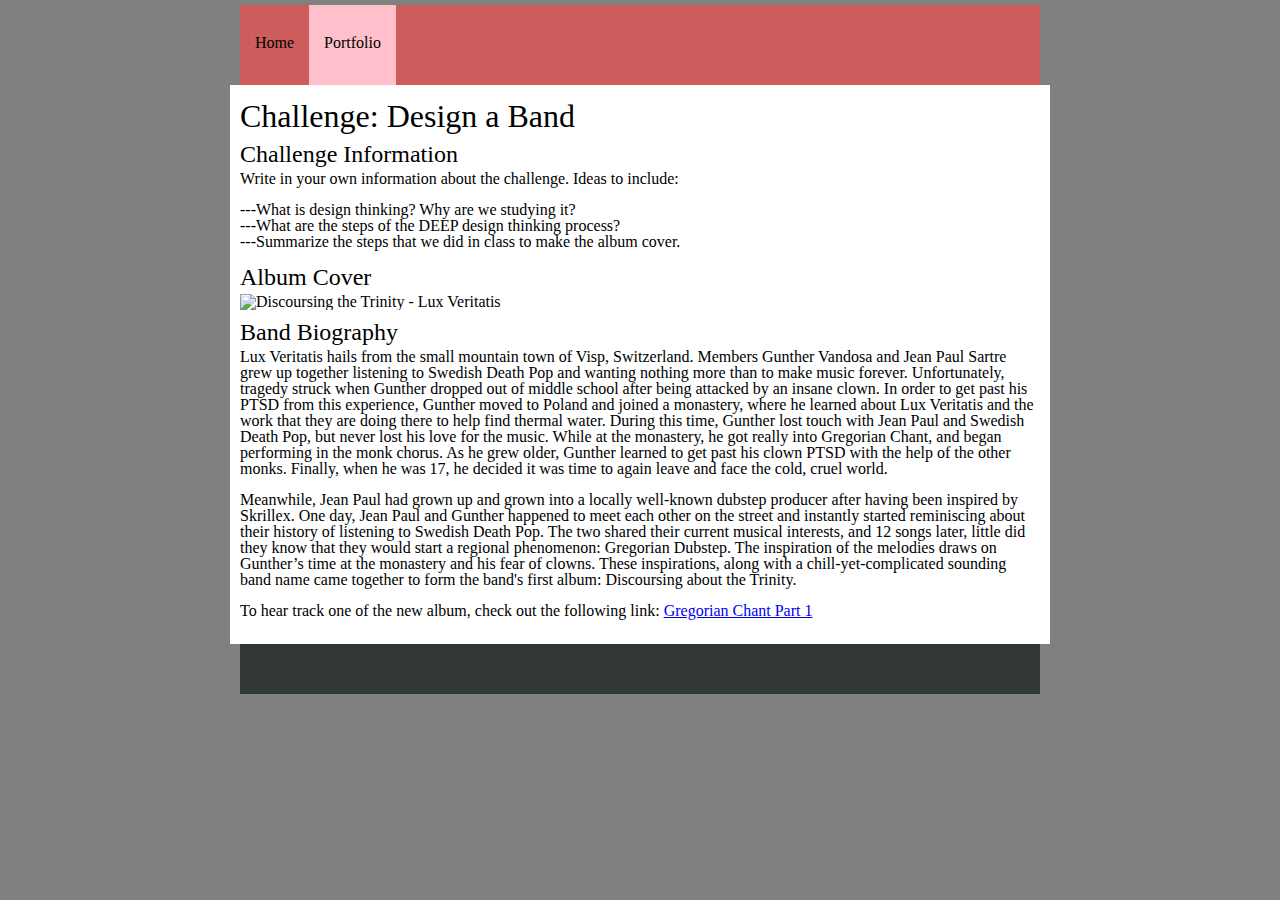
==== design_a_band.html @ 350c6699 "design a band starter code." ====
<!DOCTYPE html>
<html>
<head>
  <!-- TODO: Update your portfolio page title -->
  <title>Mr. Yoho - Design A Band</title>
  
  <!-- Linked Stylesheet (Controls Navbar and Footer) -->
  <link rel="stylesheet" type="text/css" href="./css/style.css">
  <style>
  /*Reset CSS below -- this gets rid of a lot of cross-browser bugs*/
  /************  DO NOT TOUCH ANY OF THE CSS BELOW ***************/

    html, body, div, span, applet, object, iframe,
    h1, h2, h3, h4, h5, h6, p, blockquote, pre,
    a, abbr, acronym, address, big, cite, code,
    del, dfn, em, img, ins, kbd, q, s, samp,
    small, strike, strong, sub, sup, tt, var,
    b, u, i, center,
    dl, dt, dd, ol, ul, li,
    fieldset, form, label, legend,
    table, caption, tbody, tfoot, thead, tr, th, td,
    article, aside, canvas, details, embed,
    figure, figcaption, footer, header, hgroup,
    menu, nav, output, ruby, section, summary,
    time, mark, audio, video {
      margin: 0;
      padding: 0;
      border: 0;
      font-size: 100%;
      font: inherit;
      vertical-align: baseline;
    }
    /* HTML5 display-role reset for older browsers */
    article, aside, details, figcaption, figure,
    footer, header, hgroup, menu, nav, section {
      display: block;
    }
    body {
      line-height: 1;
    }
    ol, ul {
      list-style: none;
    }
    blockquote, q {
      quotes: none;
    }
    blockquote:before, blockquote:after,
    q:before, q:after {
      content: '';
      content: none;
    }
    table {
      border-collapse: collapse;
      border-spacing: 0;
    }

  /**************  END OF RESET CSS   **************/
  </style>
  
  <!-- TODO: Change the CSS colors below so that it fits your website theme -->
  <style type="text/css" media="screen">
    body {
      background-color: gray;
      padding:5px;
      color:white;
      font-family: Verdana;
    }

    .main {
      display:block;
      clear: left;
      min-width: 600px;
      max-width: 800px;
      height:100%;
      margin:0 auto;
      background: white;
      color: black;
      padding: 10px;
    }
    
    h1 {
      font-size: 2em;
      margin-bottom: 5px;
      margin-top: 5px;
    }
    
    h2 {
      font-size: 1.5em;
      margin-bottom: 5px;
      margin-top: 10px;
    }
    
    p {
      margin-bottom: 15px;
    }

  </style>
</head>
<body>
    <div class="navbar">
        <ul class="navigation">
            <!-- TODO: Ensure that your Navbar is correct -->
            <li><a href="./index.html">Home</a></li>
            <li class="active"><a href="">Portfolio</a></li>
        </ul>
    </div>

  <div class="main">
    <h1>Challenge: Design a Band</h1>
    <h2>Challenge Information</h2>
    
    <p>
      Write in your own information about the challenge. Ideas to include:
      <ul>
        <li>---What is design thinking? Why are we studying it?</li>
        <li>---What are the steps of the DEEP design thinking process?</li>
        <li>---Summarize the steps that we did in class to make the album cover.</li>
      </ul>
    </p>
    
    <h2>Album Cover</h2>
    <img src="./img/portfolio/design_a_band/albumcover.png" alt="Discoursing the Trinity - Lux Veritatis">
    
    <h2>Band Biography</h2>
    <p>
      Lux Veritatis hails from the small mountain town of Visp, Switzerland. Members Gunther Vandosa and Jean Paul Sartre grew up together listening to Swedish Death Pop and wanting nothing more than to make music forever. Unfortunately, tragedy struck when Gunther dropped out of middle school after being attacked by an insane clown. In order to get past his PTSD from this experience, Gunther moved to Poland and joined a monastery, where he learned about Lux Veritatis and the work that they are doing there to help find thermal water. During this time, Gunther lost touch with Jean Paul and Swedish Death Pop, but never lost his love for the music. While at the monastery, he got really into Gregorian Chant, and began performing in the monk chorus. As he grew older, Gunther learned to get past his clown PTSD with the help of the other monks. Finally, when he was 17, he decided it was time to again leave and face the cold, cruel world.
    </p>
    
    <p>
      Meanwhile, Jean Paul had grown up and grown into a locally well-known dubstep producer after having been inspired by Skrillex. One day, Jean Paul and Gunther happened to meet each other on the street and instantly started reminiscing about their history of listening to Swedish Death Pop. The two shared their current musical interests, and 12 songs later, little did they know that they would start a regional phenomenon: Gregorian Dubstep. The inspiration of the melodies draws on Gunther’s time at the monastery and his fear of clowns. These inspirations, along with a chill-yet-complicated sounding band name came together to form the band's first album: Discoursing about the Trinity.
    </p>
    
    <p>
      To hear track one of the new album, check out the following link: <a href="https://www.youtube.com/watch?v=MgHclJGCOPY">Gregorian Chant Part 1</a>
    </p>
    
  </div>
  
  <div class="footer">
  </div>


</body>
</html>
---- css/style.css ----
/* NAVBAR CSS BEGIN */
    .nav li {
      line-height: 40px;
      padding:20px;
      list-style: none;
      display: inline-block;
      background-color: white;
    }

    /* Select all child links in a nav element */
    .nav a {
      text-decoration: none;
    }

    .navbar-outside {
      display:block;
      background-color: white;
      height:80px;
    }

    .navbar {
      display:block;
      background-color: indianRed;
      height:80px;
      margin:0 auto;
      min-width:600px;
      max-width:800px;
    }

    .navigation li {
      padding: 30px 15px;
      list-style: none;
      text-decoration: none;
      float:left;
      height: 20px;
    }

    .navigation li a {
      text-decoration: none;
      color: black;
    }

    .navigation li:hover {
      background-color: mistyRose;
    }
    
    .active {
        background-color: pink;
        color: white;
    }
    /* END NAVBAR CSS */
    
    /* FOOTER */
    .footer{
      min-width:600px;
      max-width:800px;
      margin:0 auto;
      background-color: #313732;
      height:50px;
      clear:both;
    }
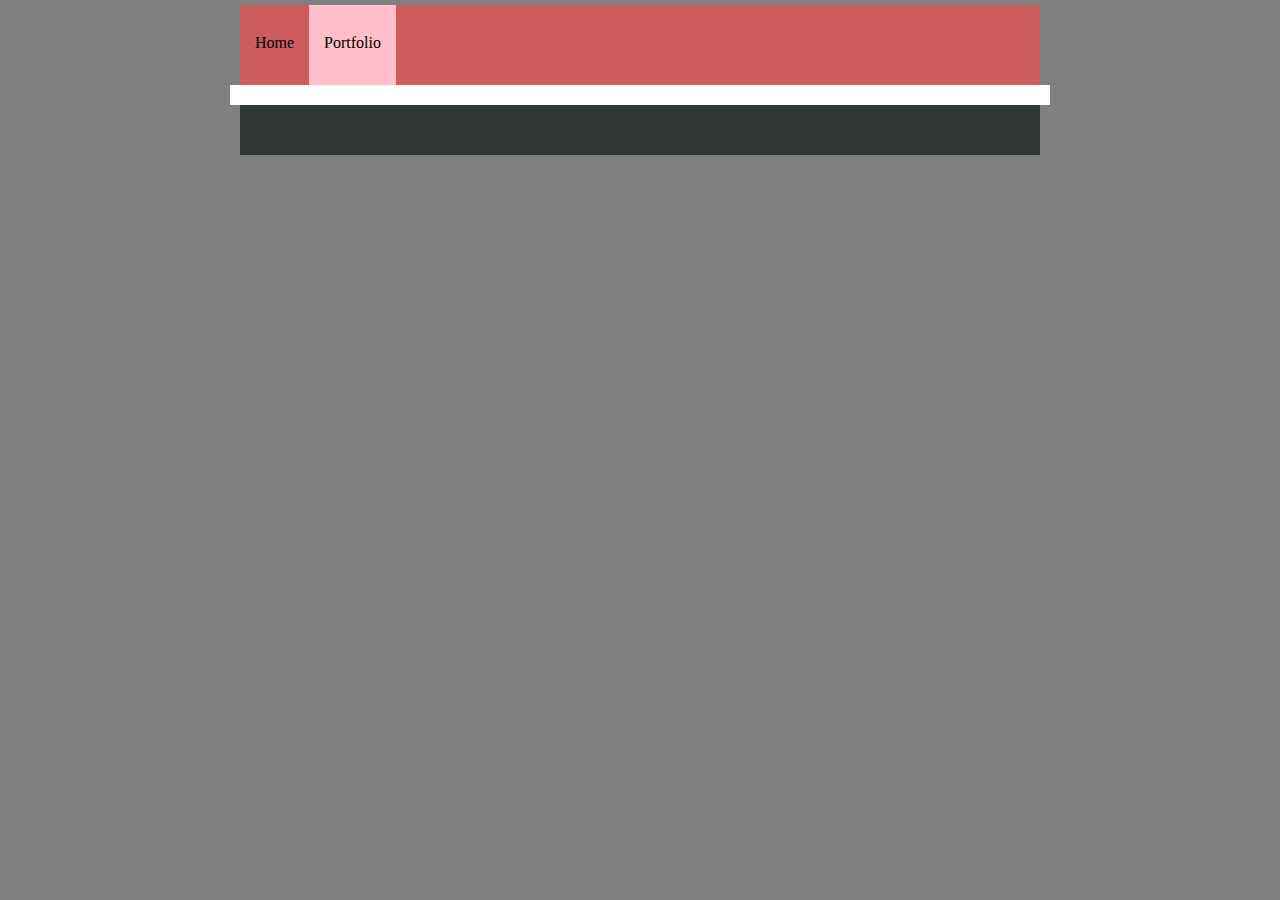
==== commit 2b475be6: "intermediate starter code for design a band." ====
--- a/design_a_band.html
+++ b/design_a_band.html
@@ -2,7 +2,7 @@
 <html>
 <head>
   <!-- TODO: Update your portfolio page title -->
-  <title>Mr. Yoho - Design A Band</title>
+  <title>Your Name - Design A Band</title>
   
   <!-- Linked Stylesheet (Controls Navbar and Footer) -->
   <link rel="stylesheet" type="text/css" href="./css/style.css">
@@ -106,33 +106,8 @@
     </div>
 
   <div class="main">
-    <h1>Challenge: Design a Band</h1>
-    <h2>Challenge Information</h2>
+    <!-- TODO: Create your page here -->
     
-    <p>
-      Write in your own information about the challenge. Ideas to include:
-      <ul>
-        <li>---What is design thinking? Why are we studying it?</li>
-        <li>---What are the steps of the DEEP design thinking process?</li>
-        <li>---Summarize the steps that we did in class to make the album cover.</li>
-      </ul>
-    </p>
-    
-    <h2>Album Cover</h2>
-    <img src="./img/portfolio/design_a_band/albumcover.png" alt="Discoursing the Trinity - Lux Veritatis">
-    
-    <h2>Band Biography</h2>
-    <p>
-      Lux Veritatis hails from the small mountain town of Visp, Switzerland. Members Gunther Vandosa and Jean Paul Sartre grew up together listening to Swedish Death Pop and wanting nothing more than to make music forever. Unfortunately, tragedy struck when Gunther dropped out of middle school after being attacked by an insane clown. In order to get past his PTSD from this experience, Gunther moved to Poland and joined a monastery, where he learned about Lux Veritatis and the work that they are doing there to help find thermal water. During this time, Gunther lost touch with Jean Paul and Swedish Death Pop, but never lost his love for the music. While at the monastery, he got really into Gregorian Chant, and began performing in the monk chorus. As he grew older, Gunther learned to get past his clown PTSD with the help of the other monks. Finally, when he was 17, he decided it was time to again leave and face the cold, cruel world.
-    </p>
-    
-    <p>
-      Meanwhile, Jean Paul had grown up and grown into a locally well-known dubstep producer after having been inspired by Skrillex. One day, Jean Paul and Gunther happened to meet each other on the street and instantly started reminiscing about their history of listening to Swedish Death Pop. The two shared their current musical interests, and 12 songs later, little did they know that they would start a regional phenomenon: Gregorian Dubstep. The inspiration of the melodies draws on Gunther’s time at the monastery and his fear of clowns. These inspirations, along with a chill-yet-complicated sounding band name came together to form the band's first album: Discoursing about the Trinity.
-    </p>
-    
-    <p>
-      To hear track one of the new album, check out the following link: <a href="https://www.youtube.com/watch?v=MgHclJGCOPY">Gregorian Chant Part 1</a>
-    </p>
     
   </div>
   
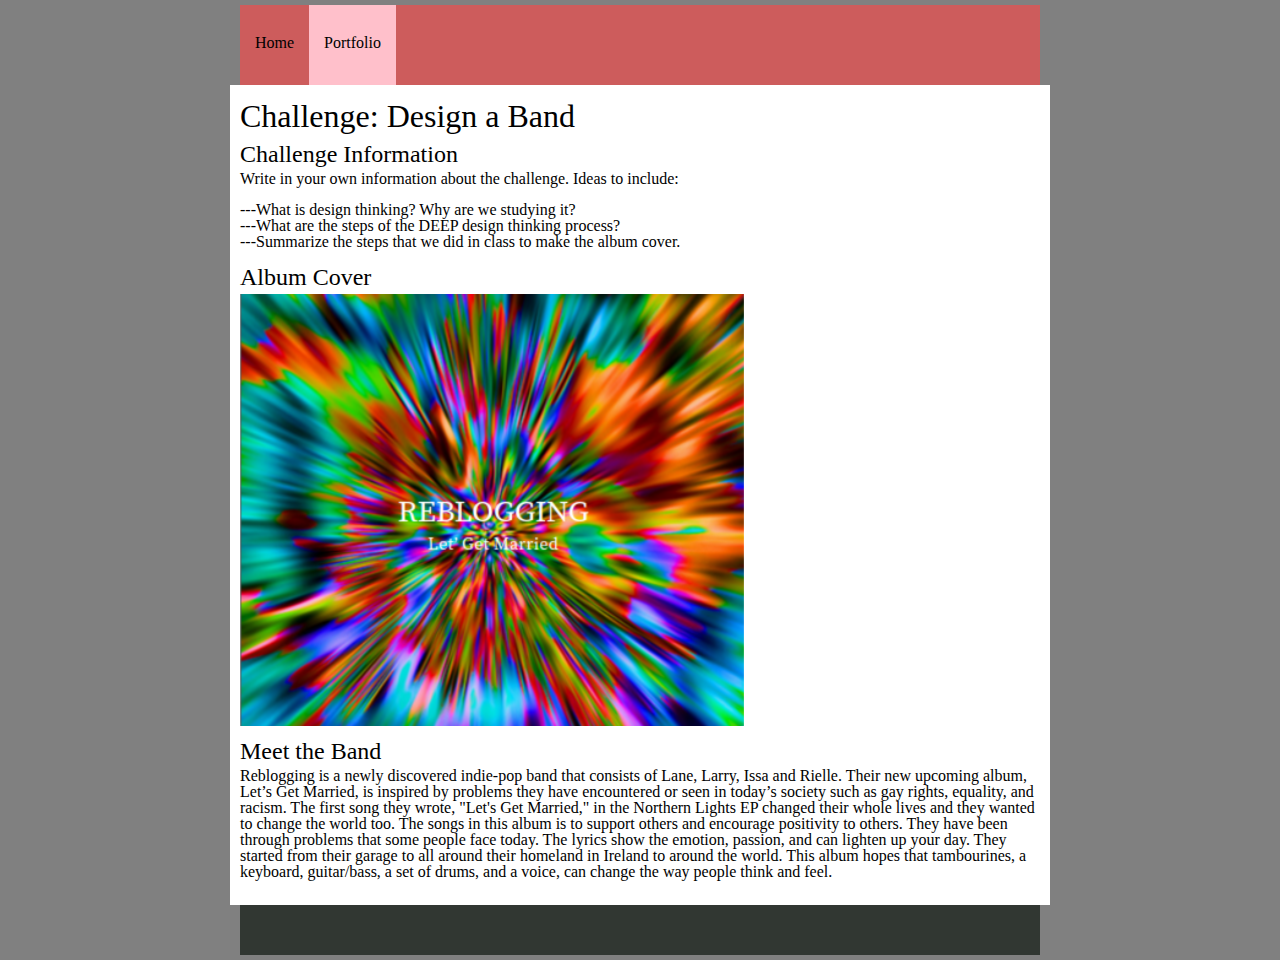
==== commit e3e8b928: "fixed page." ====
--- a/design_a_band.html
+++ b/design_a_band.html
@@ -2,7 +2,7 @@
 <html>
 <head>
   <!-- TODO: Update your portfolio page title -->
-  <title>Your Name - Design A Band</title>
+  <title>Mimi - Design A Band</title>
   
   <!-- Linked Stylesheet (Controls Navbar and Footer) -->
   <link rel="stylesheet" type="text/css" href="./css/style.css">
@@ -101,13 +101,30 @@
         <ul class="navigation">
             <!-- TODO: Ensure that your Navbar is correct -->
             <li><a href="./index.html">Home</a></li>
-            <li class="active"><a href="">Portfolio</a></li>
+            <li class="active"><a href="./portfolio.html">Portfolio</a></li>
         </ul>
     </div>
 
   <div class="main">
-    <!-- TODO: Create your page here -->
+    <h1>Challenge: Design a Band</h1>
+    <h2>Challenge Information</h2>
     
+    <p>
+      Write in your own information about the challenge. Ideas to include:
+      <ul>
+        <li>---What is design thinking? Why are we studying it?</li>
+        <li>---What are the steps of the DEEP design thinking process?</li>
+        <li>---Summarize the steps that we did in class to make the album cover.</li>
+      </ul>
+    </p>
+    
+    <h2>Album Cover</h2>
+    <img src="./img/portfolio/design_a_band/album_cover.png" alt="Let's Get Married - Reblogging">
+    
+    <h2>Meet the Band</h2>
+    <p>
+      Reblogging is a newly discovered indie-pop band that consists of Lane, Larry, Issa and Rielle. Their new upcoming album, Let’s Get Married, is inspired by problems they have encountered or seen in today’s society such as gay rights, equality, and racism. The first song they wrote, "Let's Get Married," in the Northern Lights EP changed their whole lives and they wanted to change the world too. The songs in this album is to support others and encourage positivity to others. They have been through problems that some people face today. The lyrics show the emotion, passion, and can lighten up your day. They started from their garage to all around their homeland in Ireland to around the world. This album hopes that tambourines, a keyboard, guitar/bass, a set of drums, and a voice, can change the way people think and feel. 
+    </p>
     
   </div>
   
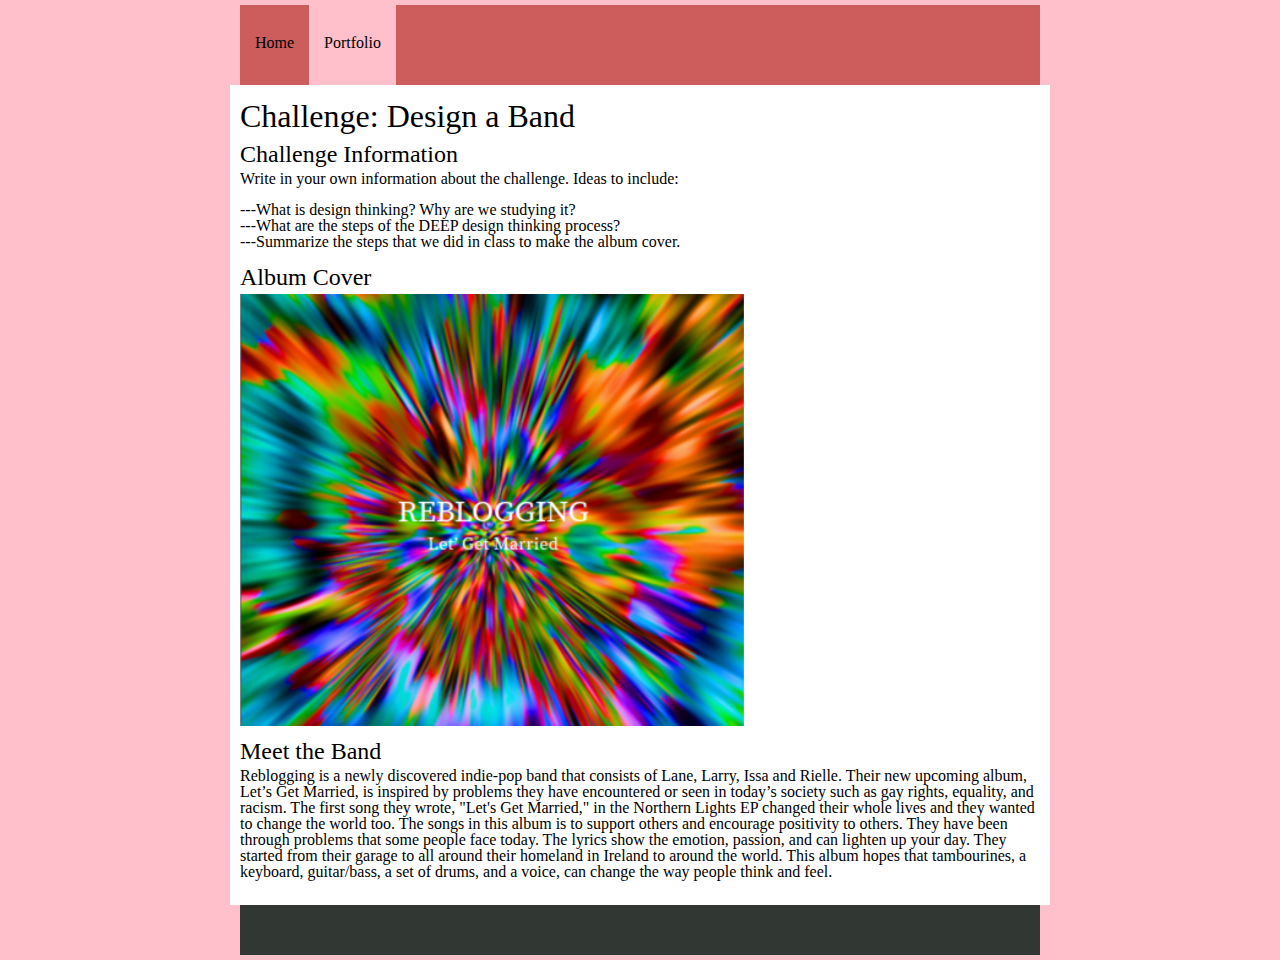
==== commit 6448cd82: "made sure the http:// is in all links." ====
--- a/design_a_band.html
+++ b/design_a_band.html
@@ -60,9 +60,9 @@
   <!-- TODO: Change the CSS colors below so that it fits your website theme -->
   <style type="text/css" media="screen">
     body {
-      background-color: gray;
+      background-color: pink;
       padding:5px;
-      color:white;
+      color: white;
       font-family: Verdana;
     }
 
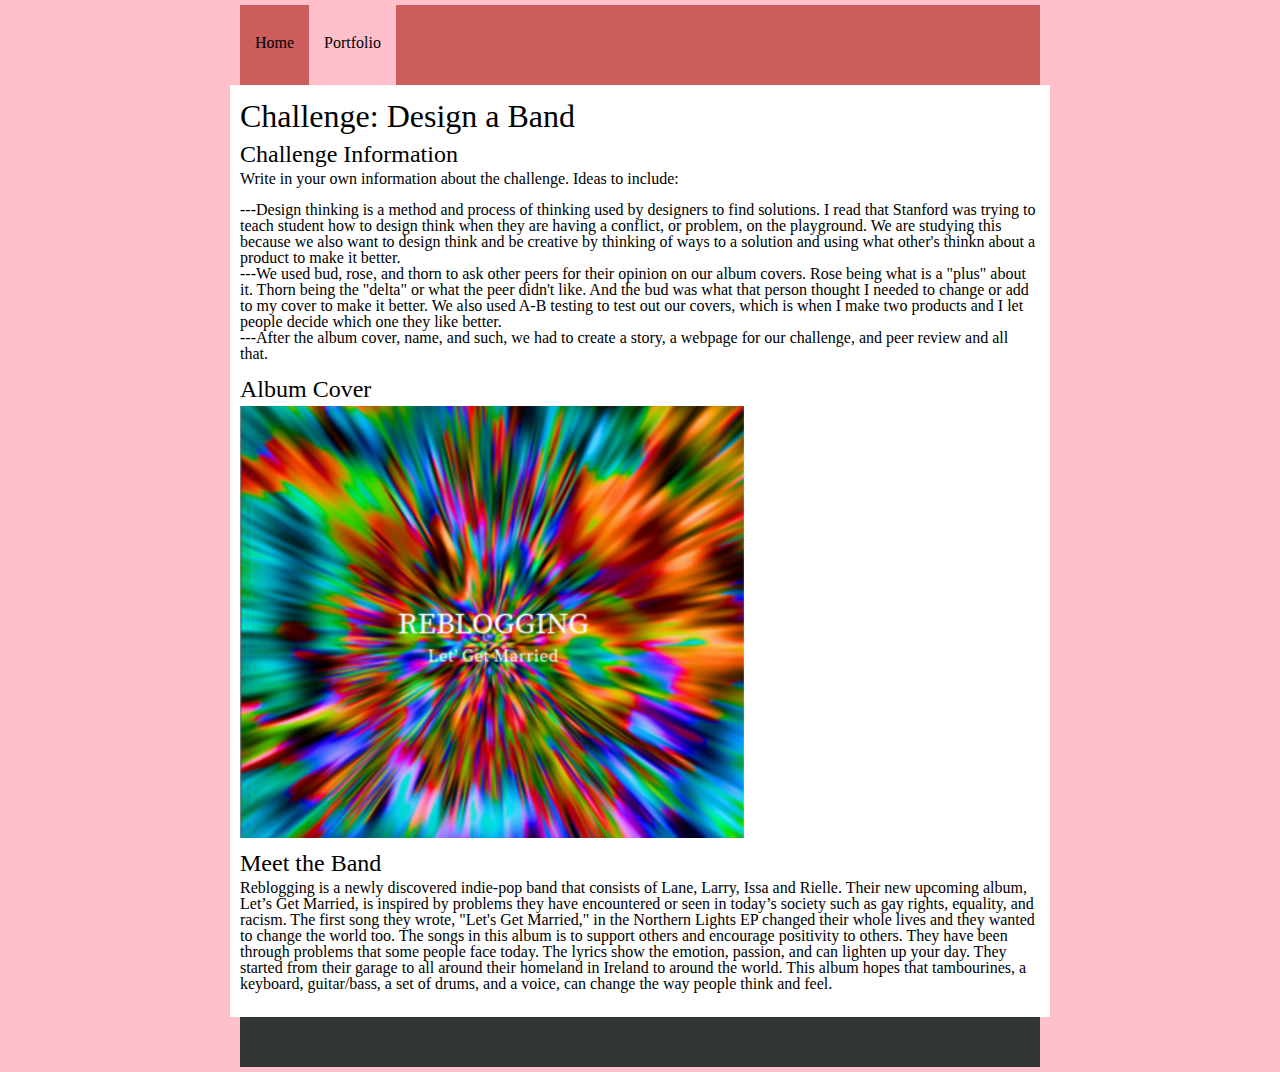
==== commit 77e8cf25: "added challenge info." ====
--- a/design_a_band.html
+++ b/design_a_band.html
@@ -112,9 +112,9 @@
     <p>
       Write in your own information about the challenge. Ideas to include:
       <ul>
-        <li>---What is design thinking? Why are we studying it?</li>
-        <li>---What are the steps of the DEEP design thinking process?</li>
-        <li>---Summarize the steps that we did in class to make the album cover.</li>
+        <li>---Design thinking is a method and process of thinking used by designers to find solutions. I read that Stanford was trying to teach student how to design think when they are having a conflict, or problem, on the playground. We are studying this because we also want to design think and be creative by thinking of ways to a solution and using what other's thinkn about a product to make it better. </li>
+        <li>---We used bud, rose, and thorn to ask other peers for their opinion on our album covers. Rose being what is a "plus" about it. Thorn being the "delta" or what the peer didn't like. And the bud was what that person thought I needed to change or add to my cover to make it better. We also used A-B testing to test out our covers, which is when I make two products and I let people decide which one they like better. </li>
+        <li>---After the album cover, name, and such, we had to create a story, a webpage for our challenge, and peer review and all that. </li>
       </ul>
     </p>
     
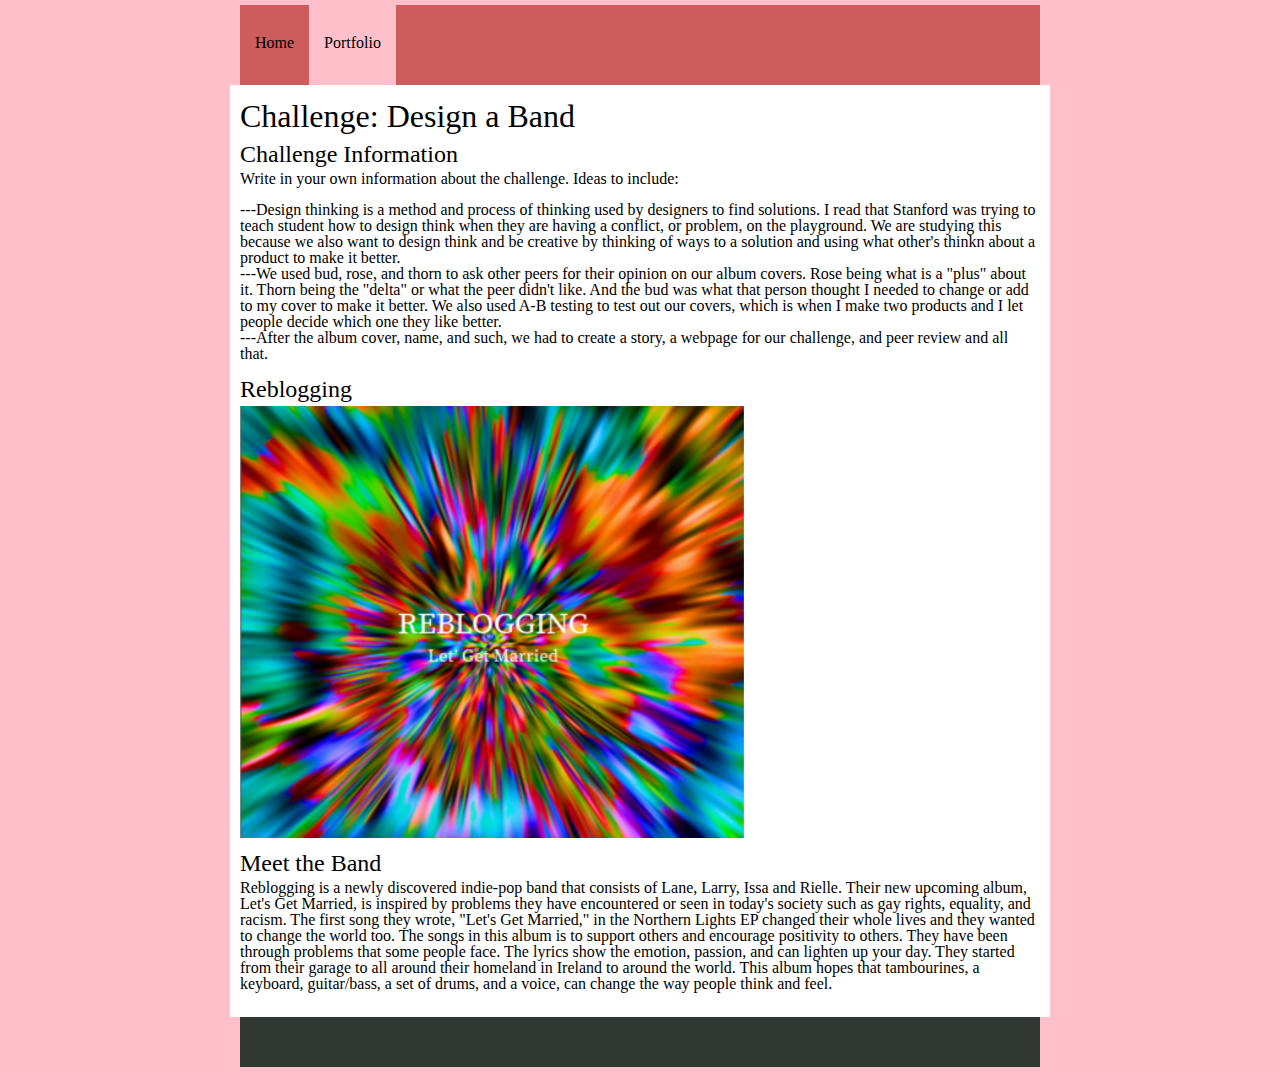
==== commit 2a5b8558: "update april 5" ====
--- a/design_a_band.html
+++ b/design_a_band.html
@@ -2,7 +2,7 @@
 <html>
 <head>
   <!-- TODO: Update your portfolio page title -->
-  <title>Mimi - Design A Band</title>
+  <title>Mimi Do - Design A Band</title>
   
   <!-- Linked Stylesheet (Controls Navbar and Footer) -->
   <link rel="stylesheet" type="text/css" href="./css/style.css">
@@ -118,12 +118,12 @@
       </ul>
     </p>
     
-    <h2>Album Cover</h2>
+    <h2>Reblogging</h2>
     <img src="./img/portfolio/design_a_band/album_cover.png" alt="Let's Get Married - Reblogging">
     
     <h2>Meet the Band</h2>
     <p>
-      Reblogging is a newly discovered indie-pop band that consists of Lane, Larry, Issa and Rielle. Their new upcoming album, Let’s Get Married, is inspired by problems they have encountered or seen in today’s society such as gay rights, equality, and racism. The first song they wrote, "Let's Get Married," in the Northern Lights EP changed their whole lives and they wanted to change the world too. The songs in this album is to support others and encourage positivity to others. They have been through problems that some people face today. The lyrics show the emotion, passion, and can lighten up your day. They started from their garage to all around their homeland in Ireland to around the world. This album hopes that tambourines, a keyboard, guitar/bass, a set of drums, and a voice, can change the way people think and feel. 
+      Reblogging is a newly discovered indie-pop band that consists of Lane, Larry, Issa and Rielle. Their new upcoming album, Let's Get Married, is inspired by problems they have encountered or seen in today's society such as gay rights, equality, and racism. The first song they wrote, "Let's Get Married," in the Northern Lights EP changed their whole lives and they wanted to change the world too. The songs in this album is to support others and encourage positivity to others. They have been through problems that some people face. The lyrics show the emotion, passion, and can lighten up your day. They started from their garage to all around their homeland in Ireland to around the world. This album hopes that tambourines, a keyboard, guitar/bass, a set of drums, and a voice, can change the way people think and feel. 
     </p>
     
   </div>
